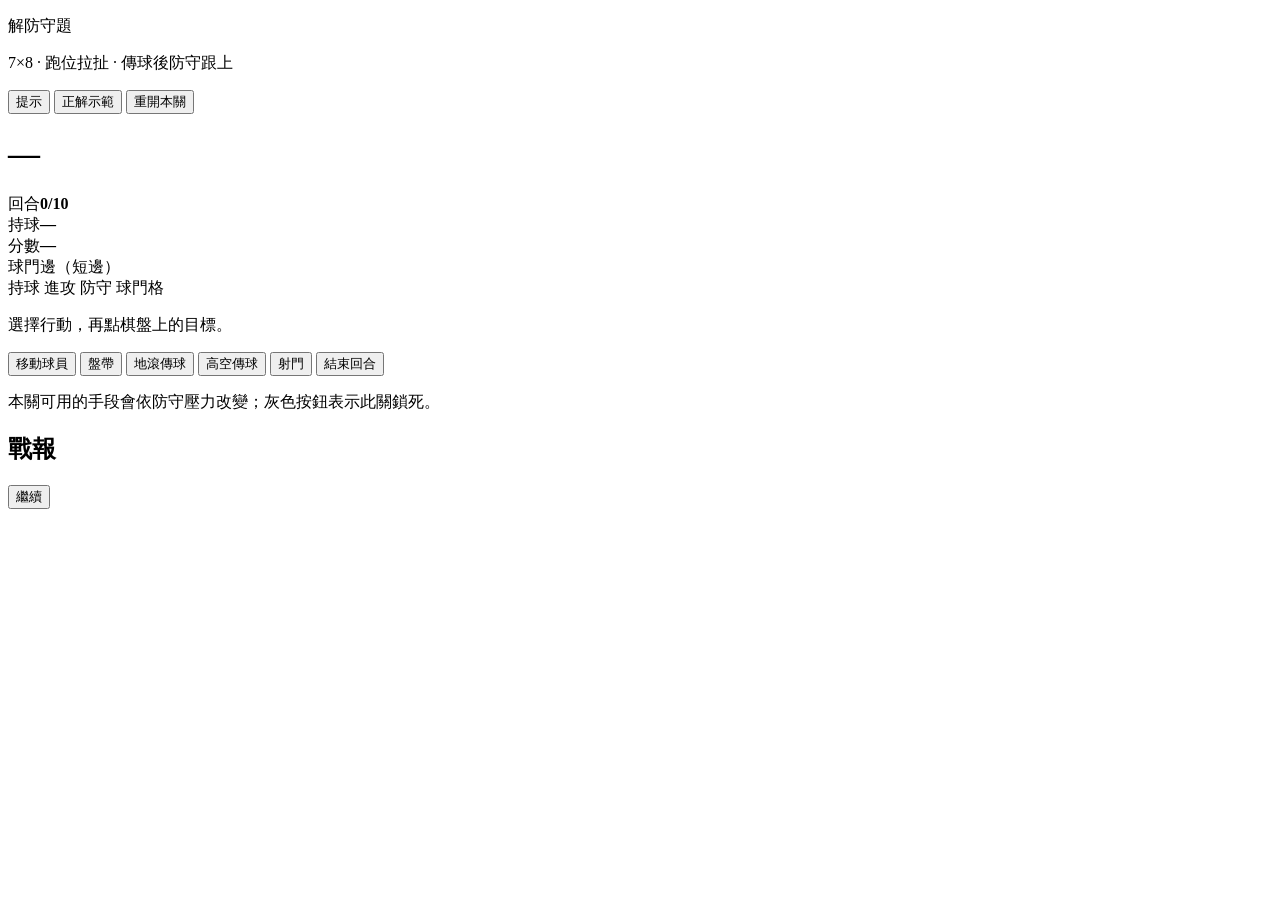
==== defense_game/web/index.html @ c28efcaa "Add 解防守題 board game under defense_game. Turn-based web/CLI puzzles for first-half tactical defending" ====
<!DOCTYPE html>
<html lang="zh-Hant">
<head>
  <meta charset="UTF-8" />
  <meta name="viewport" content="width=device-width, initial-scale=1" />
  <title>解防守題</title>
  <link rel="preconnect" href="https://fonts.googleapis.com" />
  <link rel="preconnect" href="https://fonts.gstatic.com" crossorigin />
  <link href="https://fonts.googleapis.com/css2?family=Noto+Sans+TC:wght@400;600;800&family=Space+Grotesk:wght@500;700&display=swap" rel="stylesheet" />
  <link rel="stylesheet" href="/style.css?v=40" />
</head>
<body>
  <div class="app">
    <aside class="rail">
      <p class="brand">解防守題</p>
      <p class="brand-sub">7×8 · 跑位拉扯 · 傳球後防守跟上</p>
      <nav id="puzzle-list" class="puzzle-list"></nav>
      <div class="rail-foot">
        <button type="button" id="btn-hint" class="ghost">提示</button>
        <button type="button" id="btn-demo" class="ghost demo">正解示範</button>
        <button type="button" id="btn-reset" class="ghost">重開本關</button>
      </div>
    </aside>

    <main class="stage">
      <header class="hud">
        <div>
          <h1 id="title">—</h1>
          <p id="desc" class="desc"></p>
        </div>
        <div class="meters">
          <div class="meter"><span>回合</span><strong id="turn">0/10</strong></div>
          <div class="meter"><span>持球</span><strong id="holder">—</strong></div>
                    <div class="meter"><span>分數</span><strong id="score">—</strong></div>
        </div>
      </header>

      <div class="board-wrap">
        <div class="goal-label">球門邊（短邊）</div>
        <div id="board" class="board" role="grid" aria-label="球場棋盤"></div>
        <div class="legend">
          <span><i class="dot atk ball"></i>持球</span>
          <span><i class="dot atk"></i>進攻</span>
          <span><i class="dot def"></i>防守</span>
          <span><i class="dot goal"></i>球門格</span>
        </div>
      </div>

      <section class="actions" aria-label="行動">
        <p id="prompt" class="prompt">選擇行動，再點棋盤上的目標。</p>
        <div class="action-row">
          <button type="button" class="act" data-act="move">移動球員</button>
          <button type="button" class="act" data-act="dribble">盤帶</button>
          <button type="button" class="act primary" data-act="pass">地滾傳球</button>
          <button type="button" class="act loft" data-act="lob">高空傳球</button>
          <button type="button" class="act shoot" data-act="shoot">射門</button>
          <button type="button" class="act end" id="btn-end">結束回合</button>
        </div>
        <p class="hint-line" id="tools-hint">本關可用的手段會依防守壓力改變；灰色按鈕表示此關鎖死。</p>
      </section>
    </main>

    <aside class="log-panel">
      <h2>戰報</h2>
      <ul id="log" class="log"></ul>
    </aside>
  </div>

  <div id="modal" class="modal hidden" role="dialog" aria-modal="true">
    <div class="modal-card">
      <h2 id="modal-title"></h2>
      <p id="modal-body"></p>
      <button type="button" id="modal-ok" class="modal-btn">繼續</button>
    </div>
  </div>

  <script src="/app.js?v=40"></script>
</body>
</html>
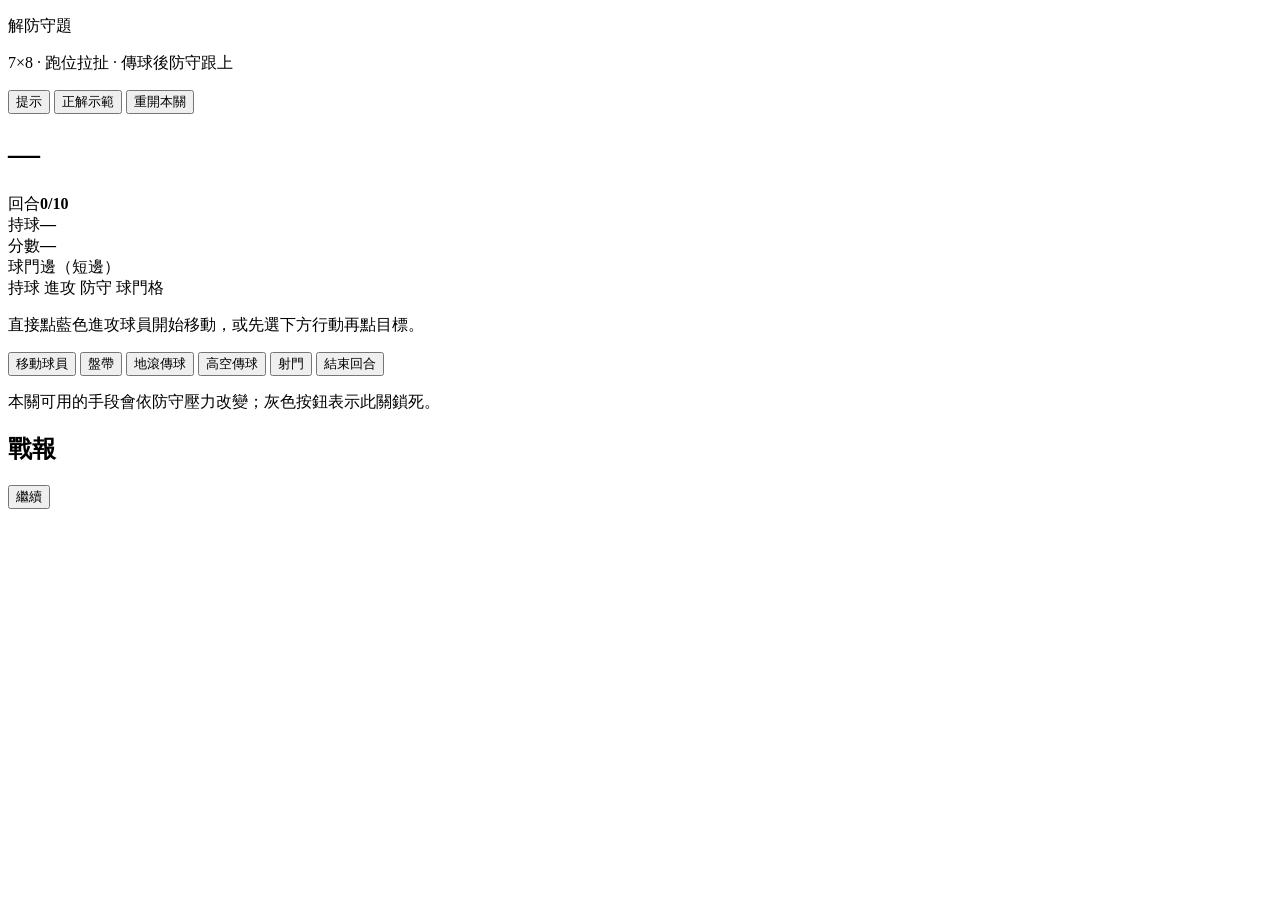
==== commit 8827686f: "Fix web UI freeze on move and allow click-to-select players. Resolve /api/action deadlock that hung " ====
--- a/defense_game/web/index.html
+++ b/defense_game/web/index.html
@@ -7,7 +7,7 @@
   <link rel="preconnect" href="https://fonts.googleapis.com" />
   <link rel="preconnect" href="https://fonts.gstatic.com" crossorigin />
   <link href="https://fonts.googleapis.com/css2?family=Noto+Sans+TC:wght@400;600;800&family=Space+Grotesk:wght@500;700&display=swap" rel="stylesheet" />
-  <link rel="stylesheet" href="/style.css?v=40" />
+  <link rel="stylesheet" href="/style.css?v=48" />
 </head>
 <body>
   <div class="app">
@@ -47,7 +47,7 @@
       </div>
 
       <section class="actions" aria-label="行動">
-        <p id="prompt" class="prompt">選擇行動，再點棋盤上的目標。</p>
+        <p id="prompt" class="prompt">直接點藍色進攻球員開始移動，或先選下方行動再點目標。</p>
         <div class="action-row">
           <button type="button" class="act" data-act="move">移動球員</button>
           <button type="button" class="act" data-act="dribble">盤帶</button>
@@ -74,6 +74,6 @@
     </div>
   </div>
 
-  <script src="/app.js?v=40"></script>
+  <script src="/app.js?v=48"></script>
 </body>
 </html>
